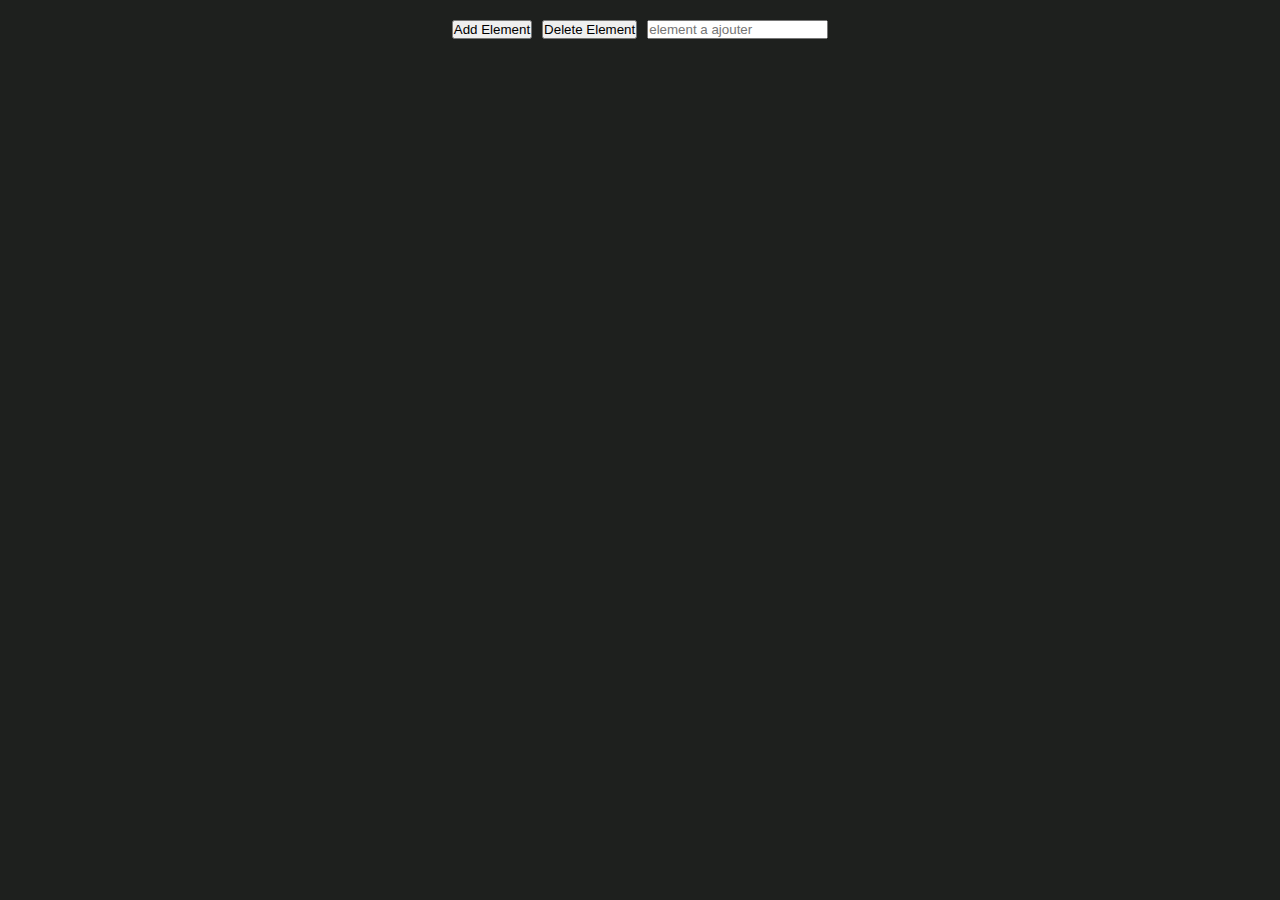
==== js3/index.html @ 992bec4a "test" ====
<!DOCTYPE html>
<html lang="en">
  <head>
    <meta charset="UTF-8" />
    <meta name="viewport" content="width=device-width, initial-scale=1.0" />
    <title>Exercice 3</title>
    <script src="./jsexotrois.js" defer></script>
    <link rel="stylesheet" href="./global.css" />
  </head>
  <body>
    <ul></ul>
    <menu>
      <button class="btn">Add Element</button>
      <button class="btn-del">Delete Element</button>
      <input type="text" name="Element" placeholder="element a ajouter" />
    </menu>
  </body>
</html>
---- js3/global.css ----
* {
  padding: 0;
  margin: 0;
  box-sizing: inherit;
}

html {
  box-sizing: border-box;
  font-size: 62.5%;
}

ul,
ol {
  list-style: none;
  display: flex;
  flex-direction: column;
}

body {
  background-color: #1e201e;

  display: flex;
  flex-direction: column;
  align-items: center;
  gap: 2rem;
}

li {
  color: antiquewhite;
  font-size: 3rem;
}

menu {
  display: flex;
  gap: 1rem;
}

.hidden {
  display: none;
  pointer-events: none;
}

.visible {
  display: block;
}
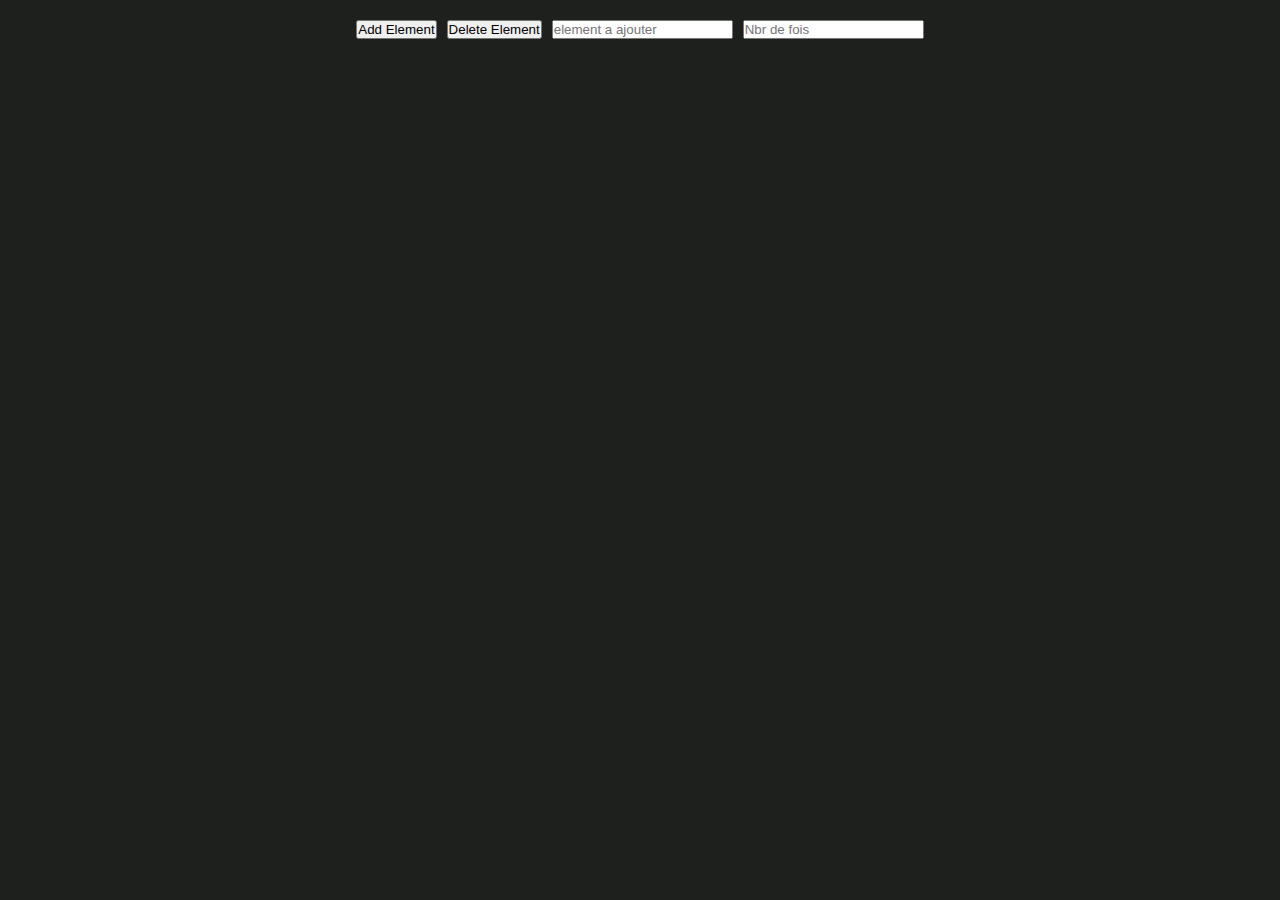
==== commit b53204a7: "fin de loop" ====
--- a/js3/index.html
+++ b/js3/index.html
@@ -13,6 +13,12 @@
       <button class="btn">Add Element</button>
       <button class="btn-del">Delete Element</button>
       <input type="text" name="Element" placeholder="element a ajouter" />
+      <input
+        type="number"
+        name="numberElement"
+        id="numberElement"
+        placeholder="Nbr de fois"
+      />
     </menu>
   </body>
 </html>
